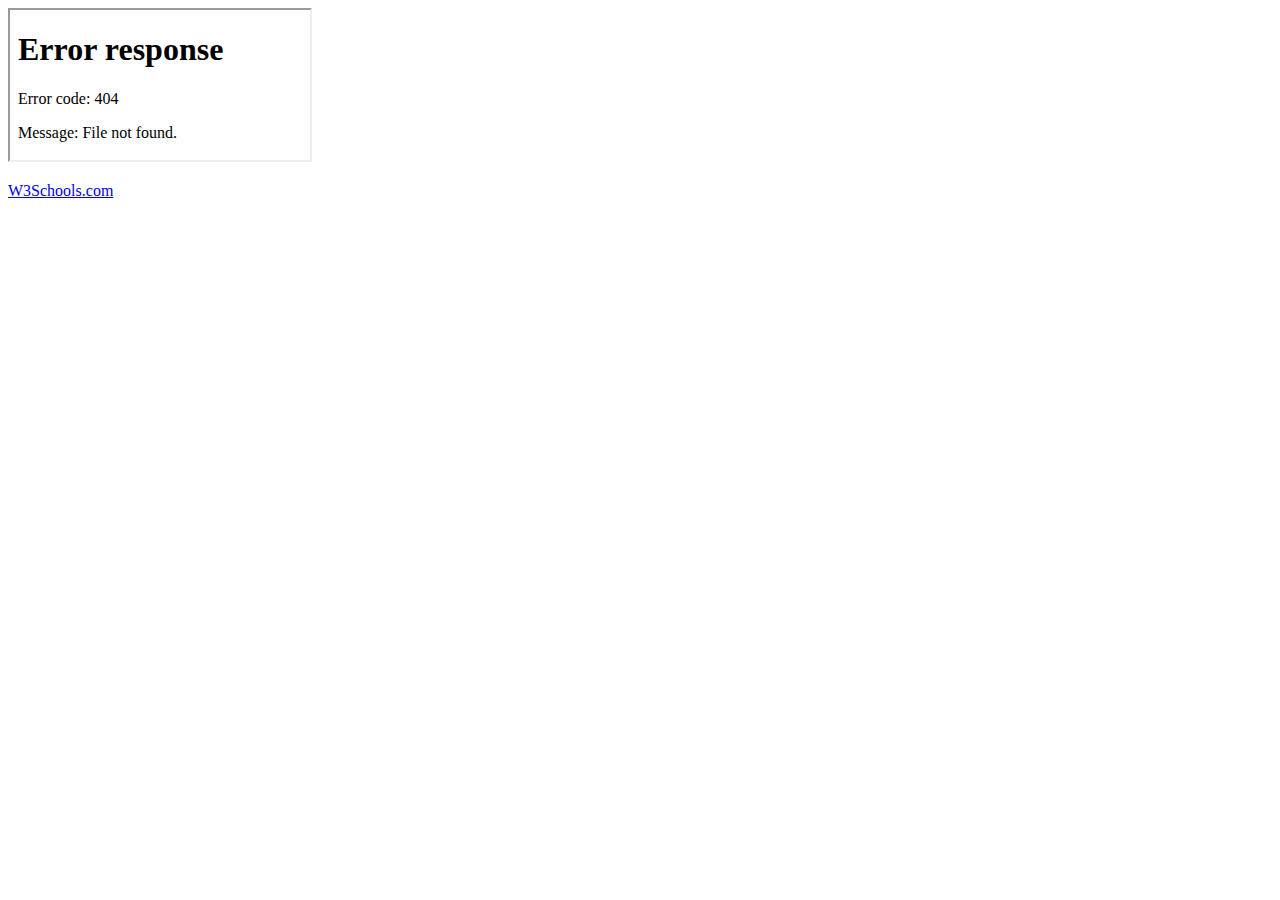
==== index.html @ 2acc15cf "115.HTML iframe link another web" ====
<!DOCTYPE html>
<html>
  <head>
    <link rel="stylesheet" href="assets/css/styles.css" />
  </head>
  <body>
    <iframe
      src="demo_iframe.htm"
      name="iframe_a"
      title="Iframe Example"
    ></iframe>

    <p>
      <a href="https://www.w3schools.com" target="iframe_a">W3Schools.com</a>
    </p>
  </body>
</html>
---- assets/css/styles.css ----
#myHeader{background-color: lightblue;
  color: black;
  padding: 40px;
  text-align: center;
  }
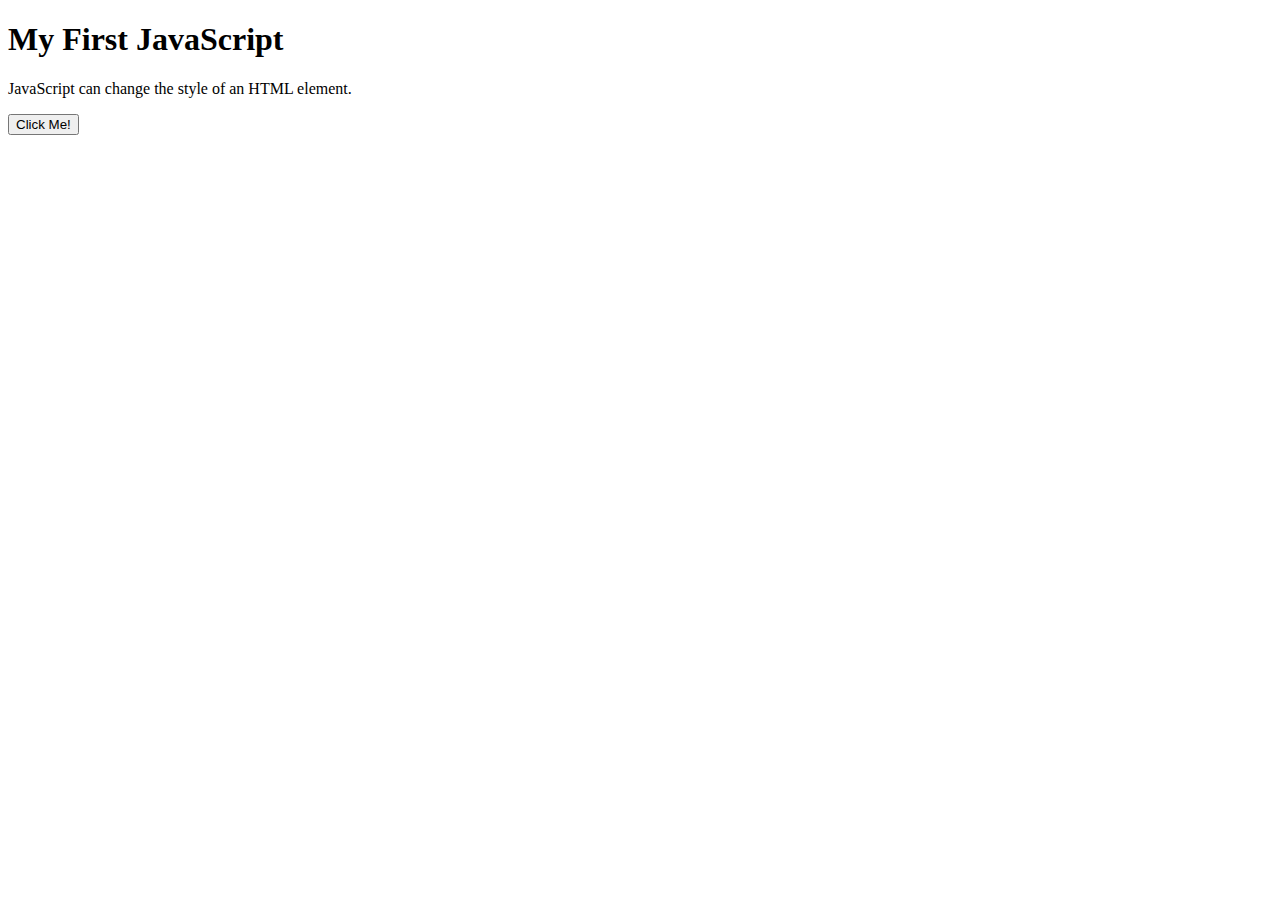
==== commit 1784a75b: "116.HTML styling with js" ====
--- a/index.html
+++ b/index.html
@@ -1,17 +1,18 @@
 <!DOCTYPE html>
 <html>
-  <head>
-    <link rel="stylesheet" href="assets/css/styles.css" />
-  </head>
   <body>
-    <iframe
-      src="demo_iframe.htm"
-      name="iframe_a"
-      title="Iframe Example"
-    ></iframe>
+    <h1>My First JavaScript</h1>
 
-    <p>
-      <a href="https://www.w3schools.com" target="iframe_a">W3Schools.com</a>
-    </p>
+    <p id="demo">JavaScript can change the style of an HTML element.</p>
+
+    <script>
+      function myFunction() {
+        document.getElementById("demo").style.fontSize = "25px";
+        document.getElementById("demo").style.color = "red";
+        document.getElementById("demo").style.backgroundColor = "yellow";
+      }
+    </script>
+
+    <button type="button" onclick="myFunction()">Click Me!</button>
   </body>
 </html>
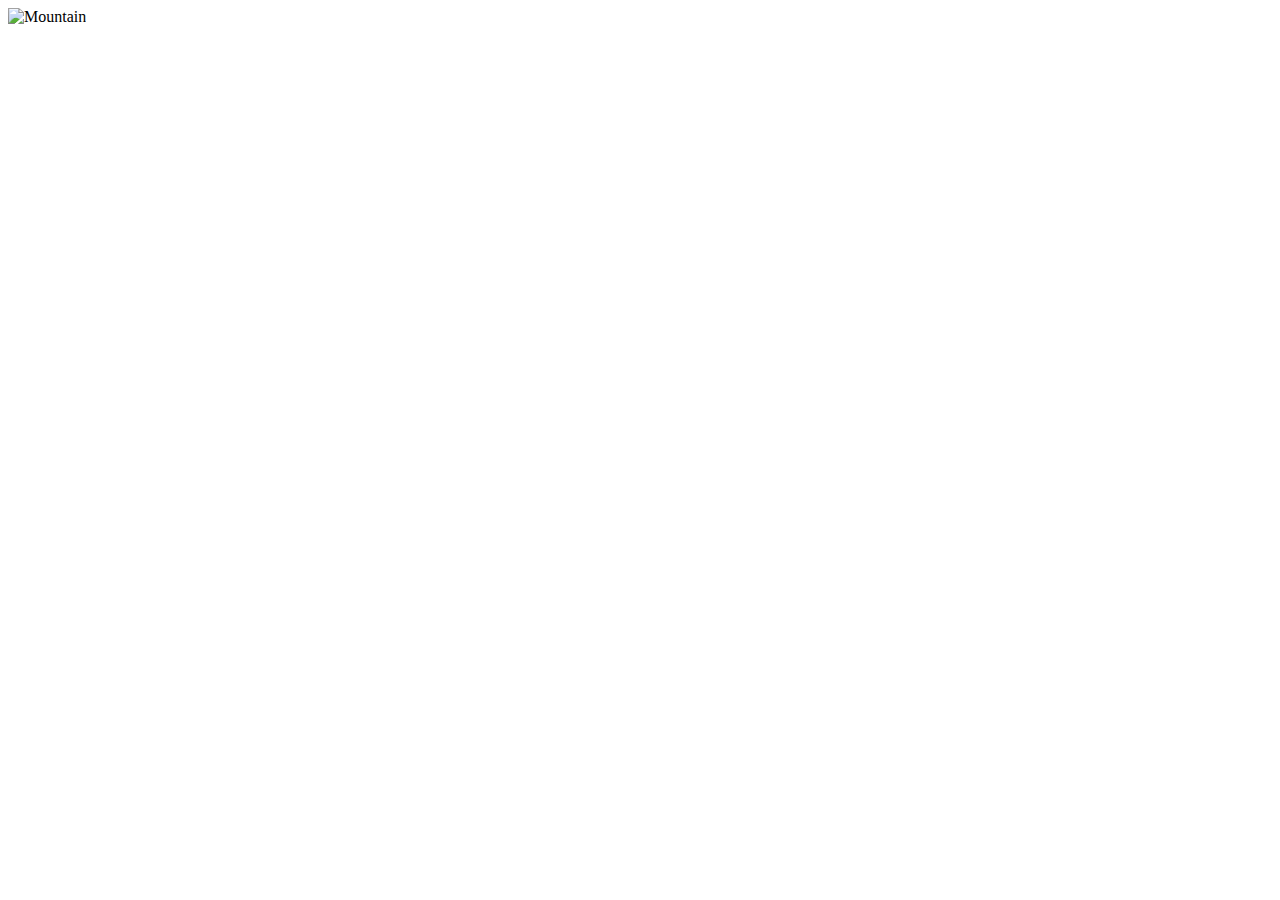
==== commit df2ebb2d: "117.HTML patch abolut (online)" ====
--- a/index.html
+++ b/index.html
@@ -1,18 +1,12 @@
 <!DOCTYPE html>
-<html>
+<html lang="en">
+  <head>
+    <meta charset="UTF-8" />
+    <meta http-equiv="X-UA-Compatible" content="IE=edge" />
+    <meta name="viewport" content="width=device-width, initial-scale=1.0" />
+    <title>Document</title>
+  </head>
   <body>
-    <h1>My First JavaScript</h1>
-
-    <p id="demo">JavaScript can change the style of an HTML element.</p>
-
-    <script>
-      function myFunction() {
-        document.getElementById("demo").style.fontSize = "25px";
-        document.getElementById("demo").style.color = "red";
-        document.getElementById("demo").style.backgroundColor = "yellow";
-      }
-    </script>
-
-    <button type="button" onclick="myFunction()">Click Me!</button>
+    <img src="https://www.w3schools.com/images/picture.jpg" alt="Mountain" />
   </body>
 </html>
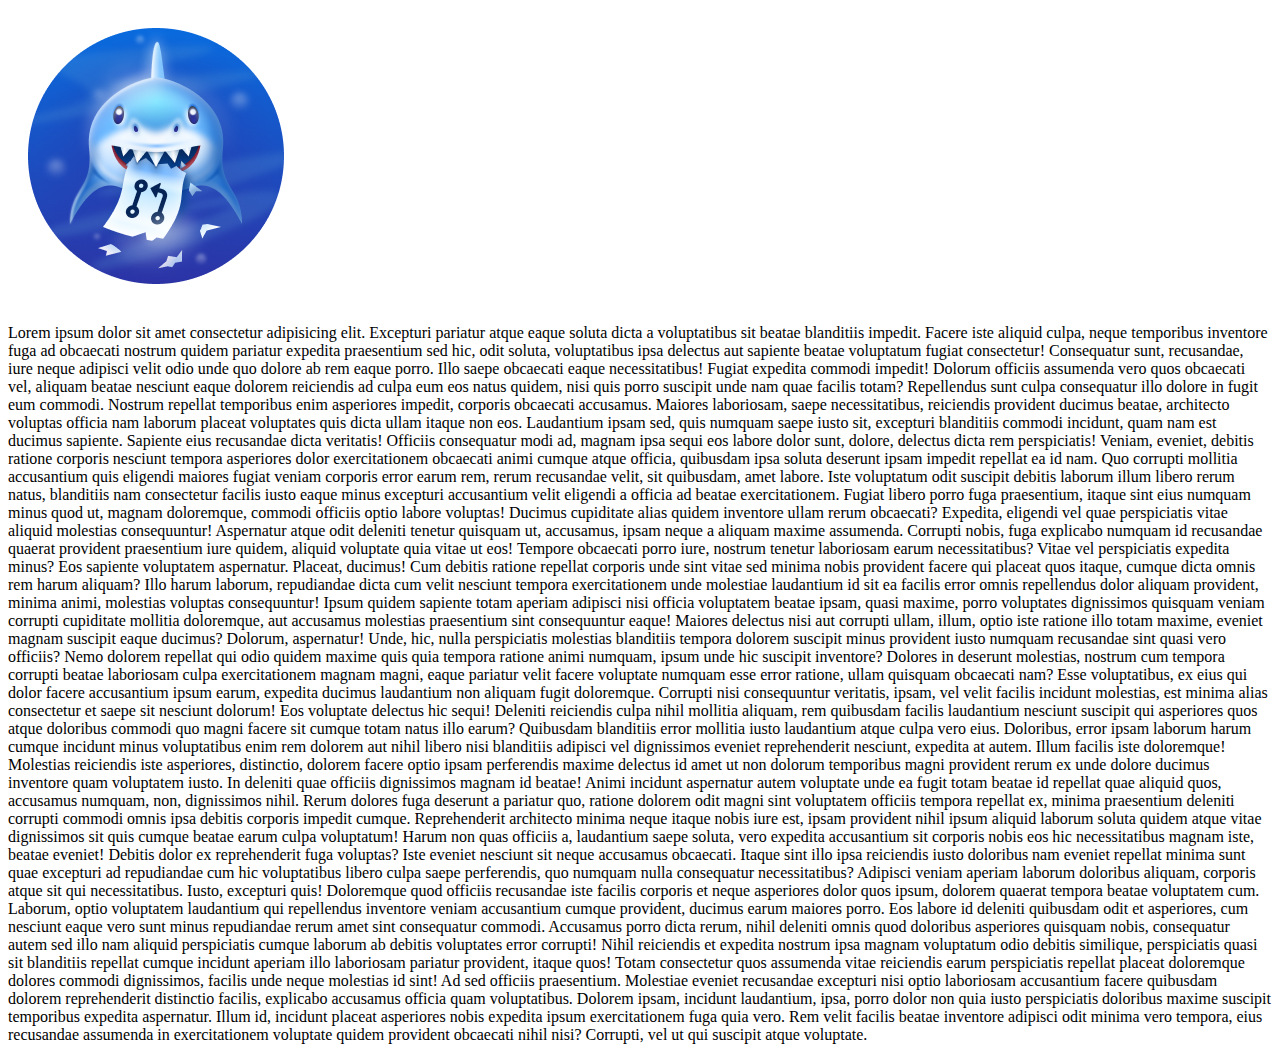
==== commit eb0c56d4: "120.HTML metadata viewport untuk view responsv" ====
--- a/index.html
+++ b/index.html
@@ -4,9 +4,122 @@
     <meta charset="UTF-8" />
     <meta http-equiv="X-UA-Compatible" content="IE=edge" />
     <meta name="viewport" content="width=device-width, initial-scale=1.0" />
+    <meta name="description" content="Free Web tutorials" />
+    <meta name="keywords" content="HTML, CSS, JavaScript" />
+    <meta name="author" content="Risqi RA" />
+    <link rel="stylesheet" href="assets/css/styles.css" />
     <title>Document</title>
   </head>
   <body>
-    <img src="https://www.w3schools.com/images/picture.jpg" alt="Mountain" />
+    <img src="assets/img/gambar.png" alt="" />
+    <p>
+      Lorem ipsum dolor sit amet consectetur adipisicing elit. Excepturi
+      pariatur atque eaque soluta dicta a voluptatibus sit beatae blanditiis
+      impedit. Facere iste aliquid culpa, neque temporibus inventore fuga ad
+      obcaecati nostrum quidem pariatur expedita praesentium sed hic, odit
+      soluta, voluptatibus ipsa delectus aut sapiente beatae voluptatum fugiat
+      consectetur! Consequatur sunt, recusandae, iure neque adipisci velit odio
+      unde quo dolore ab rem eaque porro. Illo saepe obcaecati eaque
+      necessitatibus! Fugiat expedita commodi impedit! Dolorum officiis
+      assumenda vero quos obcaecati vel, aliquam beatae nesciunt eaque dolorem
+      reiciendis ad culpa eum eos natus quidem, nisi quis porro suscipit unde
+      nam quae facilis totam? Repellendus sunt culpa consequatur illo dolore in
+      fugit eum commodi. Nostrum repellat temporibus enim asperiores impedit,
+      corporis obcaecati accusamus. Maiores laboriosam, saepe necessitatibus,
+      reiciendis provident ducimus beatae, architecto voluptas officia nam
+      laborum placeat voluptates quis dicta ullam itaque non eos. Laudantium
+      ipsam sed, quis numquam saepe iusto sit, excepturi blanditiis commodi
+      incidunt, quam nam est ducimus sapiente. Sapiente eius recusandae dicta
+      veritatis! Officiis consequatur modi ad, magnam ipsa sequi eos labore
+      dolor sunt, dolore, delectus dicta rem perspiciatis! Veniam, eveniet,
+      debitis ratione corporis nesciunt tempora asperiores dolor exercitationem
+      obcaecati animi cumque atque officia, quibusdam ipsa soluta deserunt ipsam
+      impedit repellat ea id nam. Quo corrupti mollitia accusantium quis
+      eligendi maiores fugiat veniam corporis error earum rem, rerum recusandae
+      velit, sit quibusdam, amet labore. Iste voluptatum odit suscipit debitis
+      laborum illum libero rerum natus, blanditiis nam consectetur facilis iusto
+      eaque minus excepturi accusantium velit eligendi a officia ad beatae
+      exercitationem. Fugiat libero porro fuga praesentium, itaque sint eius
+      numquam minus quod ut, magnam doloremque, commodi officiis optio labore
+      voluptas! Ducimus cupiditate alias quidem inventore ullam rerum obcaecati?
+      Expedita, eligendi vel quae perspiciatis vitae aliquid molestias
+      consequuntur! Aspernatur atque odit deleniti tenetur quisquam ut,
+      accusamus, ipsam neque a aliquam maxime assumenda. Corrupti nobis, fuga
+      explicabo numquam id recusandae quaerat provident praesentium iure quidem,
+      aliquid voluptate quia vitae ut eos! Tempore obcaecati porro iure, nostrum
+      tenetur laboriosam earum necessitatibus? Vitae vel perspiciatis expedita
+      minus? Eos sapiente voluptatem aspernatur. Placeat, ducimus! Cum debitis
+      ratione repellat corporis unde sint vitae sed minima nobis provident
+      facere qui placeat quos itaque, cumque dicta omnis rem harum aliquam? Illo
+      harum laborum, repudiandae dicta cum velit nesciunt tempora exercitationem
+      unde molestiae laudantium id sit ea facilis error omnis repellendus dolor
+      aliquam provident, minima animi, molestias voluptas consequuntur! Ipsum
+      quidem sapiente totam aperiam adipisci nisi officia voluptatem beatae
+      ipsam, quasi maxime, porro voluptates dignissimos quisquam veniam corrupti
+      cupiditate mollitia doloremque, aut accusamus molestias praesentium sint
+      consequuntur eaque! Maiores delectus nisi aut corrupti ullam, illum, optio
+      iste ratione illo totam maxime, eveniet magnam suscipit eaque ducimus?
+      Dolorum, aspernatur! Unde, hic, nulla perspiciatis molestias blanditiis
+      tempora dolorem suscipit minus provident iusto numquam recusandae sint
+      quasi vero officiis? Nemo dolorem repellat qui odio quidem maxime quis
+      quia tempora ratione animi numquam, ipsum unde hic suscipit inventore?
+      Dolores in deserunt molestias, nostrum cum tempora corrupti beatae
+      laboriosam culpa exercitationem magnam magni, eaque pariatur velit facere
+      voluptate numquam esse error ratione, ullam quisquam obcaecati nam? Esse
+      voluptatibus, ex eius qui dolor facere accusantium ipsum earum, expedita
+      ducimus laudantium non aliquam fugit doloremque. Corrupti nisi
+      consequuntur veritatis, ipsam, vel velit facilis incidunt molestias, est
+      minima alias consectetur et saepe sit nesciunt dolorum! Eos voluptate
+      delectus hic sequi! Deleniti reiciendis culpa nihil mollitia aliquam, rem
+      quibusdam facilis laudantium nesciunt suscipit qui asperiores quos atque
+      doloribus commodi quo magni facere sit cumque totam natus illo earum?
+      Quibusdam blanditiis error mollitia iusto laudantium atque culpa vero
+      eius. Doloribus, error ipsam laborum harum cumque incidunt minus
+      voluptatibus enim rem dolorem aut nihil libero nisi blanditiis adipisci
+      vel dignissimos eveniet reprehenderit nesciunt, expedita at autem. Illum
+      facilis iste doloremque! Molestias reiciendis iste asperiores, distinctio,
+      dolorem facere optio ipsam perferendis maxime delectus id amet ut non
+      dolorum temporibus magni provident rerum ex unde dolore ducimus inventore
+      quam voluptatem iusto. In deleniti quae officiis dignissimos magnam id
+      beatae! Animi incidunt aspernatur autem voluptate unde ea fugit totam
+      beatae id repellat quae aliquid quos, accusamus numquam, non, dignissimos
+      nihil. Rerum dolores fuga deserunt a pariatur quo, ratione dolorem odit
+      magni sint voluptatem officiis tempora repellat ex, minima praesentium
+      deleniti corrupti commodi omnis ipsa debitis corporis impedit cumque.
+      Reprehenderit architecto minima neque itaque nobis iure est, ipsam
+      provident nihil ipsum aliquid laborum soluta quidem atque vitae
+      dignissimos sit quis cumque beatae earum culpa voluptatum! Harum non quas
+      officiis a, laudantium saepe soluta, vero expedita accusantium sit
+      corporis nobis eos hic necessitatibus magnam iste, beatae eveniet! Debitis
+      dolor ex reprehenderit fuga voluptas? Iste eveniet nesciunt sit neque
+      accusamus obcaecati. Itaque sint illo ipsa reiciendis iusto doloribus nam
+      eveniet repellat minima sunt quae excepturi ad repudiandae cum hic
+      voluptatibus libero culpa saepe perferendis, quo numquam nulla consequatur
+      necessitatibus? Adipisci veniam aperiam laborum doloribus aliquam,
+      corporis atque sit qui necessitatibus. Iusto, excepturi quis! Doloremque
+      quod officiis recusandae iste facilis corporis et neque asperiores dolor
+      quos ipsum, dolorem quaerat tempora beatae voluptatem cum. Laborum, optio
+      voluptatem laudantium qui repellendus inventore veniam accusantium cumque
+      provident, ducimus earum maiores porro. Eos labore id deleniti quibusdam
+      odit et asperiores, cum nesciunt eaque vero sunt minus repudiandae rerum
+      amet sint consequatur commodi. Accusamus porro dicta rerum, nihil deleniti
+      omnis quod doloribus asperiores quisquam nobis, consequatur autem sed illo
+      nam aliquid perspiciatis cumque laborum ab debitis voluptates error
+      corrupti! Nihil reiciendis et expedita nostrum ipsa magnam voluptatum odio
+      debitis similique, perspiciatis quasi sit blanditiis repellat cumque
+      incidunt aperiam illo laboriosam pariatur provident, itaque quos! Totam
+      consectetur quos assumenda vitae reiciendis earum perspiciatis repellat
+      placeat doloremque dolores commodi dignissimos, facilis unde neque
+      molestias id sint! Ad sed officiis praesentium. Molestiae eveniet
+      recusandae excepturi nisi optio laboriosam accusantium facere quibusdam
+      dolorem reprehenderit distinctio facilis, explicabo accusamus officia quam
+      voluptatibus. Dolorem ipsam, incidunt laudantium, ipsa, porro dolor non
+      quia iusto perspiciatis doloribus maxime suscipit temporibus expedita
+      aspernatur. Illum id, incidunt placeat asperiores nobis expedita ipsum
+      exercitationem fuga quia vero. Rem velit facilis beatae inventore adipisci
+      odit minima vero tempora, eius recusandae assumenda in exercitationem
+      voluptate quidem provident obcaecati nihil nisi? Corrupti, vel ut qui
+      suscipit atque voluptate.
+    </p>
   </body>
 </html>
--- a/assets/css/styles.css
+++ b/assets/css/styles.css
@@ -0,0 +1,6 @@
+  
+  #myHeader{background-color: lightblue;
+  color: black;
+  padding: 40px;
+  text-align: center;
+  }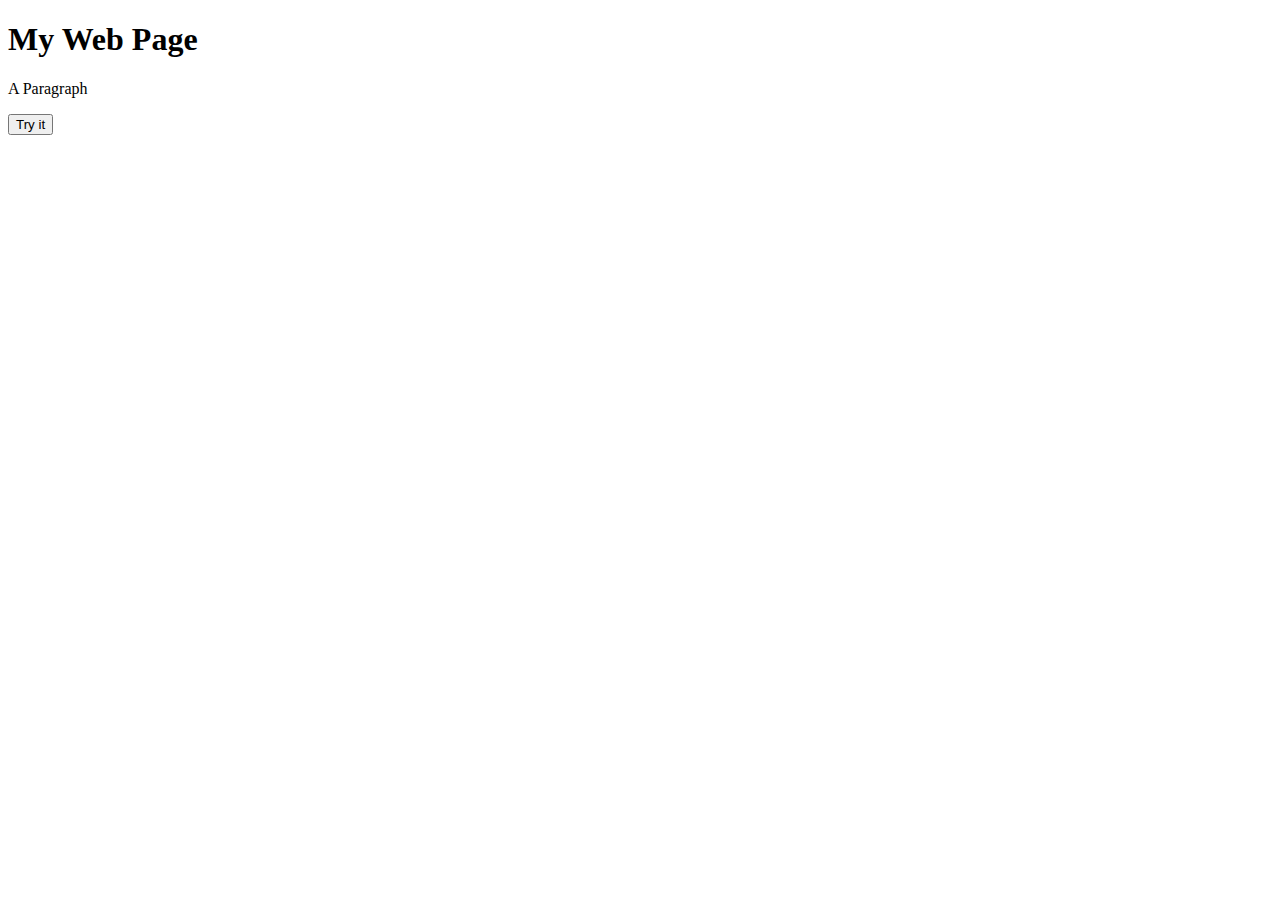
==== commit 56b4e273: "121.HTML head script js" ====
--- a/index.html
+++ b/index.html
@@ -1,125 +1,16 @@
 <!DOCTYPE html>
-<html lang="en">
+<html>
   <head>
-    <meta charset="UTF-8" />
-    <meta http-equiv="X-UA-Compatible" content="IE=edge" />
-    <meta name="viewport" content="width=device-width, initial-scale=1.0" />
-    <meta name="description" content="Free Web tutorials" />
-    <meta name="keywords" content="HTML, CSS, JavaScript" />
-    <meta name="author" content="Risqi RA" />
-    <link rel="stylesheet" href="assets/css/styles.css" />
-    <title>Document</title>
+    <title>Page Title</title>
+    <script>
+      function myFunction() {
+        document.getElementById("demo").innerHTML = "Hello JavaScript!";
+      }
+    </script>
   </head>
   <body>
-    <img src="assets/img/gambar.png" alt="" />
-    <p>
-      Lorem ipsum dolor sit amet consectetur adipisicing elit. Excepturi
-      pariatur atque eaque soluta dicta a voluptatibus sit beatae blanditiis
-      impedit. Facere iste aliquid culpa, neque temporibus inventore fuga ad
-      obcaecati nostrum quidem pariatur expedita praesentium sed hic, odit
-      soluta, voluptatibus ipsa delectus aut sapiente beatae voluptatum fugiat
-      consectetur! Consequatur sunt, recusandae, iure neque adipisci velit odio
-      unde quo dolore ab rem eaque porro. Illo saepe obcaecati eaque
-      necessitatibus! Fugiat expedita commodi impedit! Dolorum officiis
-      assumenda vero quos obcaecati vel, aliquam beatae nesciunt eaque dolorem
-      reiciendis ad culpa eum eos natus quidem, nisi quis porro suscipit unde
-      nam quae facilis totam? Repellendus sunt culpa consequatur illo dolore in
-      fugit eum commodi. Nostrum repellat temporibus enim asperiores impedit,
-      corporis obcaecati accusamus. Maiores laboriosam, saepe necessitatibus,
-      reiciendis provident ducimus beatae, architecto voluptas officia nam
-      laborum placeat voluptates quis dicta ullam itaque non eos. Laudantium
-      ipsam sed, quis numquam saepe iusto sit, excepturi blanditiis commodi
-      incidunt, quam nam est ducimus sapiente. Sapiente eius recusandae dicta
-      veritatis! Officiis consequatur modi ad, magnam ipsa sequi eos labore
-      dolor sunt, dolore, delectus dicta rem perspiciatis! Veniam, eveniet,
-      debitis ratione corporis nesciunt tempora asperiores dolor exercitationem
-      obcaecati animi cumque atque officia, quibusdam ipsa soluta deserunt ipsam
-      impedit repellat ea id nam. Quo corrupti mollitia accusantium quis
-      eligendi maiores fugiat veniam corporis error earum rem, rerum recusandae
-      velit, sit quibusdam, amet labore. Iste voluptatum odit suscipit debitis
-      laborum illum libero rerum natus, blanditiis nam consectetur facilis iusto
-      eaque minus excepturi accusantium velit eligendi a officia ad beatae
-      exercitationem. Fugiat libero porro fuga praesentium, itaque sint eius
-      numquam minus quod ut, magnam doloremque, commodi officiis optio labore
-      voluptas! Ducimus cupiditate alias quidem inventore ullam rerum obcaecati?
-      Expedita, eligendi vel quae perspiciatis vitae aliquid molestias
-      consequuntur! Aspernatur atque odit deleniti tenetur quisquam ut,
-      accusamus, ipsam neque a aliquam maxime assumenda. Corrupti nobis, fuga
-      explicabo numquam id recusandae quaerat provident praesentium iure quidem,
-      aliquid voluptate quia vitae ut eos! Tempore obcaecati porro iure, nostrum
-      tenetur laboriosam earum necessitatibus? Vitae vel perspiciatis expedita
-      minus? Eos sapiente voluptatem aspernatur. Placeat, ducimus! Cum debitis
-      ratione repellat corporis unde sint vitae sed minima nobis provident
-      facere qui placeat quos itaque, cumque dicta omnis rem harum aliquam? Illo
-      harum laborum, repudiandae dicta cum velit nesciunt tempora exercitationem
-      unde molestiae laudantium id sit ea facilis error omnis repellendus dolor
-      aliquam provident, minima animi, molestias voluptas consequuntur! Ipsum
-      quidem sapiente totam aperiam adipisci nisi officia voluptatem beatae
-      ipsam, quasi maxime, porro voluptates dignissimos quisquam veniam corrupti
-      cupiditate mollitia doloremque, aut accusamus molestias praesentium sint
-      consequuntur eaque! Maiores delectus nisi aut corrupti ullam, illum, optio
-      iste ratione illo totam maxime, eveniet magnam suscipit eaque ducimus?
-      Dolorum, aspernatur! Unde, hic, nulla perspiciatis molestias blanditiis
-      tempora dolorem suscipit minus provident iusto numquam recusandae sint
-      quasi vero officiis? Nemo dolorem repellat qui odio quidem maxime quis
-      quia tempora ratione animi numquam, ipsum unde hic suscipit inventore?
-      Dolores in deserunt molestias, nostrum cum tempora corrupti beatae
-      laboriosam culpa exercitationem magnam magni, eaque pariatur velit facere
-      voluptate numquam esse error ratione, ullam quisquam obcaecati nam? Esse
-      voluptatibus, ex eius qui dolor facere accusantium ipsum earum, expedita
-      ducimus laudantium non aliquam fugit doloremque. Corrupti nisi
-      consequuntur veritatis, ipsam, vel velit facilis incidunt molestias, est
-      minima alias consectetur et saepe sit nesciunt dolorum! Eos voluptate
-      delectus hic sequi! Deleniti reiciendis culpa nihil mollitia aliquam, rem
-      quibusdam facilis laudantium nesciunt suscipit qui asperiores quos atque
-      doloribus commodi quo magni facere sit cumque totam natus illo earum?
-      Quibusdam blanditiis error mollitia iusto laudantium atque culpa vero
-      eius. Doloribus, error ipsam laborum harum cumque incidunt minus
-      voluptatibus enim rem dolorem aut nihil libero nisi blanditiis adipisci
-      vel dignissimos eveniet reprehenderit nesciunt, expedita at autem. Illum
-      facilis iste doloremque! Molestias reiciendis iste asperiores, distinctio,
-      dolorem facere optio ipsam perferendis maxime delectus id amet ut non
-      dolorum temporibus magni provident rerum ex unde dolore ducimus inventore
-      quam voluptatem iusto. In deleniti quae officiis dignissimos magnam id
-      beatae! Animi incidunt aspernatur autem voluptate unde ea fugit totam
-      beatae id repellat quae aliquid quos, accusamus numquam, non, dignissimos
-      nihil. Rerum dolores fuga deserunt a pariatur quo, ratione dolorem odit
-      magni sint voluptatem officiis tempora repellat ex, minima praesentium
-      deleniti corrupti commodi omnis ipsa debitis corporis impedit cumque.
-      Reprehenderit architecto minima neque itaque nobis iure est, ipsam
-      provident nihil ipsum aliquid laborum soluta quidem atque vitae
-      dignissimos sit quis cumque beatae earum culpa voluptatum! Harum non quas
-      officiis a, laudantium saepe soluta, vero expedita accusantium sit
-      corporis nobis eos hic necessitatibus magnam iste, beatae eveniet! Debitis
-      dolor ex reprehenderit fuga voluptas? Iste eveniet nesciunt sit neque
-      accusamus obcaecati. Itaque sint illo ipsa reiciendis iusto doloribus nam
-      eveniet repellat minima sunt quae excepturi ad repudiandae cum hic
-      voluptatibus libero culpa saepe perferendis, quo numquam nulla consequatur
-      necessitatibus? Adipisci veniam aperiam laborum doloribus aliquam,
-      corporis atque sit qui necessitatibus. Iusto, excepturi quis! Doloremque
-      quod officiis recusandae iste facilis corporis et neque asperiores dolor
-      quos ipsum, dolorem quaerat tempora beatae voluptatem cum. Laborum, optio
-      voluptatem laudantium qui repellendus inventore veniam accusantium cumque
-      provident, ducimus earum maiores porro. Eos labore id deleniti quibusdam
-      odit et asperiores, cum nesciunt eaque vero sunt minus repudiandae rerum
-      amet sint consequatur commodi. Accusamus porro dicta rerum, nihil deleniti
-      omnis quod doloribus asperiores quisquam nobis, consequatur autem sed illo
-      nam aliquid perspiciatis cumque laborum ab debitis voluptates error
-      corrupti! Nihil reiciendis et expedita nostrum ipsa magnam voluptatum odio
-      debitis similique, perspiciatis quasi sit blanditiis repellat cumque
-      incidunt aperiam illo laboriosam pariatur provident, itaque quos! Totam
-      consectetur quos assumenda vitae reiciendis earum perspiciatis repellat
-      placeat doloremque dolores commodi dignissimos, facilis unde neque
-      molestias id sint! Ad sed officiis praesentium. Molestiae eveniet
-      recusandae excepturi nisi optio laboriosam accusantium facere quibusdam
-      dolorem reprehenderit distinctio facilis, explicabo accusamus officia quam
-      voluptatibus. Dolorem ipsam, incidunt laudantium, ipsa, porro dolor non
-      quia iusto perspiciatis doloribus maxime suscipit temporibus expedita
-      aspernatur. Illum id, incidunt placeat asperiores nobis expedita ipsum
-      exercitationem fuga quia vero. Rem velit facilis beatae inventore adipisci
-      odit minima vero tempora, eius recusandae assumenda in exercitationem
-      voluptate quidem provident obcaecati nihil nisi? Corrupti, vel ut qui
-      suscipit atque voluptate.
-    </p>
+    <h1>My Web Page</h1>
+    <p id="demo">A Paragraph</p>
+    <button type="button" onclick="myFunction()">Try it</button>
   </body>
 </html>
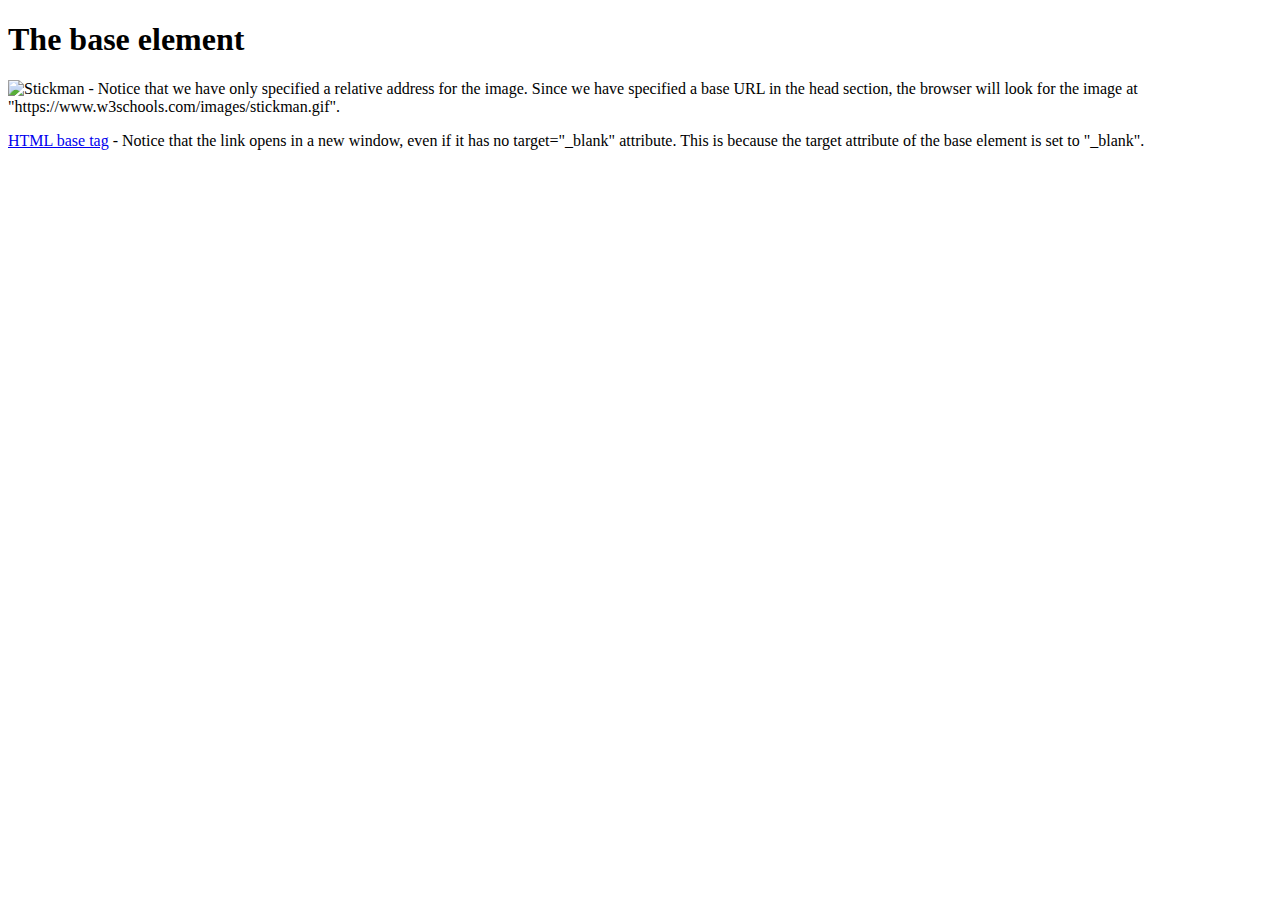
==== commit 6a063872: "122.HTML head base untuk link halaman dasar" ====
--- a/index.html
+++ b/index.html
@@ -1,16 +1,22 @@
 <!DOCTYPE html>
 <html>
   <head>
-    <title>Page Title</title>
-    <script>
-      function myFunction() {
-        document.getElementById("demo").innerHTML = "Hello JavaScript!";
-      }
-    </script>
+    <base href="https://www.w3schools.com/" target="_blank" />
   </head>
   <body>
-    <h1>My Web Page</h1>
-    <p id="demo">A Paragraph</p>
-    <button type="button" onclick="myFunction()">Try it</button>
+    <h1>The base element</h1>
+
+    <p>
+      <img src="images/stickman.gif" width="24" height="39" alt="Stickman" /> -
+      Notice that we have only specified a relative address for the image. Since
+      we have specified a base URL in the head section, the browser will look
+      for the image at "https://www.w3schools.com/images/stickman.gif".
+    </p>
+
+    <p>
+      <a href="tags/tag_base.asp">HTML base tag</a> - Notice that the link opens
+      in a new window, even if it has no target="_blank" attribute. This is
+      because the target attribute of the base element is set to "_blank".
+    </p>
   </body>
 </html>
